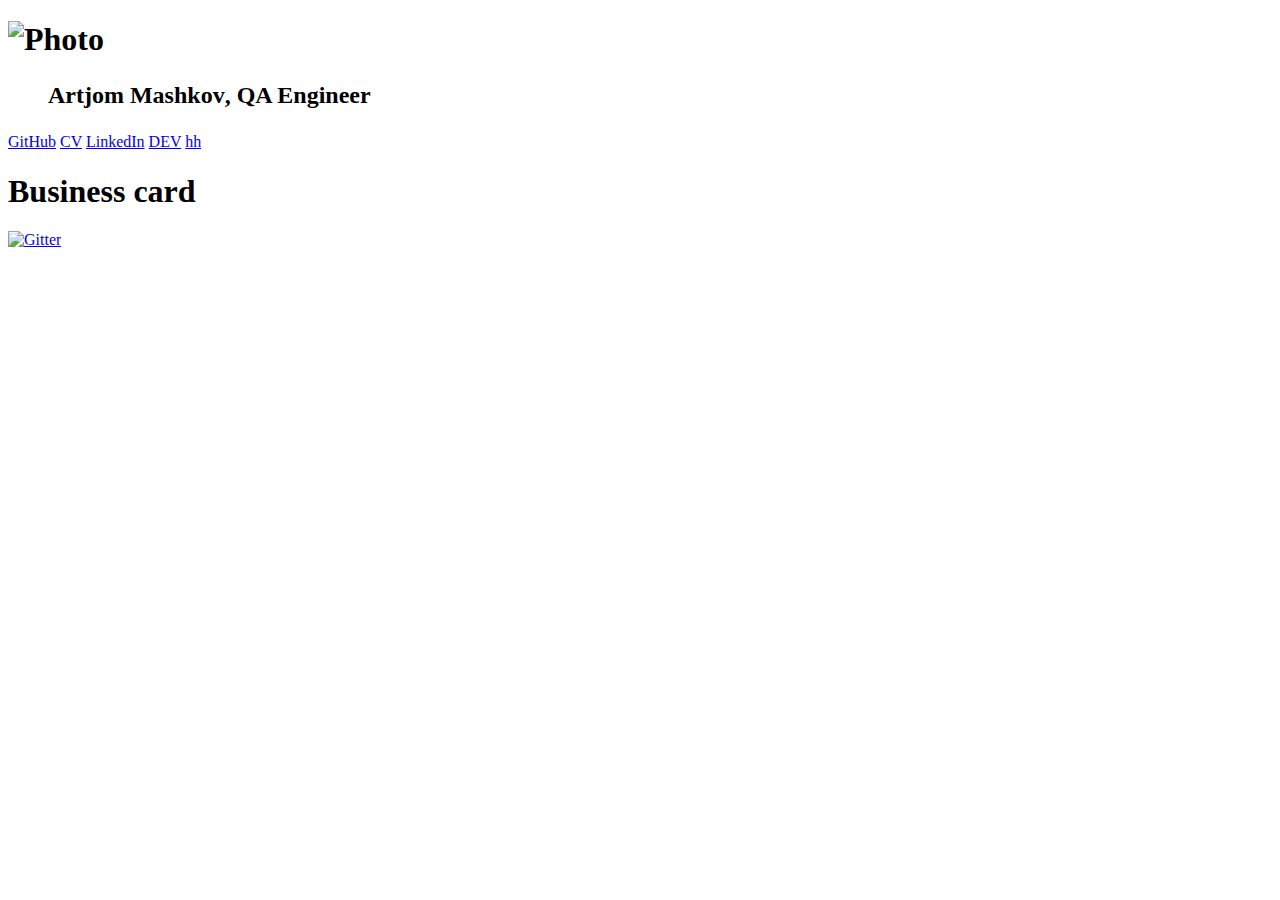
==== public/index.html @ 7bc5295f "Initial commit" ====
<!DOCTYPE html>
<html lang="en">
<head>
  <meta charset="utf-8">
  <meta name="viewport" content="width=device-width, initial-scale=1">
  <meta http-equiv="X-UA-Compatible" content="IE=edge">
  <meta name="generator" content="Hugo 0.68.3" />
  <link rel="stylesheet" href="https://cliffart44.github.io/css/normalize.css">
  <link href='https://fonts.googleapis.com/css?family=Open+Sans:400,700' rel='stylesheet' type='text/css'>
  
  
  
  <link rel="stylesheet" href="https://cliffart44.github.io/css/cayman.099d83855bdee452397a1dcb310f6c9629bb04331d3b502077d54b5310b7107b.css">
  
  
  <link rel="apple-touch-icon" sizes="180x180" href="/apple-touch-icon.png">
  <link rel="icon" type="image/png" sizes="32x32" href="/favicon-32x32.png">
  <link rel="icon" type="image/png" sizes="16x16" href="/favicon-16x16.png">
  
<link rel="stylesheet" href="https://cdn.jsdelivr.net/npm/katex@0.10.2/dist/katex.min.css" integrity="sha384-yFRtMMDnQtDRO8rLpMIKrtPCD5jdktao2TV19YiZYWMDkUR5GQZR/NOVTdquEx1j" crossorigin="anonymous">
<script defer src="https://cdn.jsdelivr.net/npm/katex@0.10.2/dist/katex.min.js" integrity="sha384-9Nhn55MVVN0/4OFx7EE5kpFBPsEMZxKTCnA+4fqDmg12eCTqGi6+BB2LjY8brQxJ" crossorigin="anonymous"></script>
<script defer src="https://cdn.jsdelivr.net/npm/katex@0.10.2/dist/contrib/auto-render.min.js" integrity="sha384-kWPLUVMOks5AQFrykwIup5lo0m3iMkkHrD0uJ4H5cjeGihAutqP0yW0J6dpFiVkI" crossorigin="anonymous" onload="renderMathInElement(document.body);"></script>

  <title>Business card | Business card</title>
</head>

<body>
  <section class="page-header">
  <h1 class="project-name">
    <img src="https://github.com/Cliffart44/Cliffart44.github.io/raw/gh-pages/256.JPG" alt="Photo">
  </h1>
  <h2 class="project-tagline">
    <blockquote>
<p><strong>Artjom Mashkov</strong>, QA Engineer</p>
</blockquote>
  </h2>
  <nav>
    
    
      
      
      
      
      <a href="https://github.com/Cliffart44" class="btn">GitHub</a>
    
      
      
      
      
      <a href="https://j.mp/3aUVJJL" class="btn">CV</a>
    
      
      
      
      
      <a href="https://www.linkedin.com/in/cliffart/" class="btn">LinkedIn</a>
    
      
      
      
      
      <a href="https://dev.to/cliffart44" class="btn">DEV</a>
    
      
      
      
      
      <a href="https://hh.ru/resume/3c910a1eff034eaa370039ed1f506e31474351" class="btn">hh</a>
    
  </nav>
</section>

  <section class="main-content">
    
<h1>Business card</h1>
<ul>


</ul>

    <footer class="site-footer">
  <span class="site-footer-credits">
    <a href="https://gitter.im/Cliffart44/community?utm_source=badge&amp;utm_medium=badge&amp;utm_campaign=pr-badge"><img src="https://img.shields.io/gitter/room/Cliffart44/community?style=for-the-badge" alt="Gitter"></a>
  </span>
</footer>

  </section>
  
  

</body>
</html>
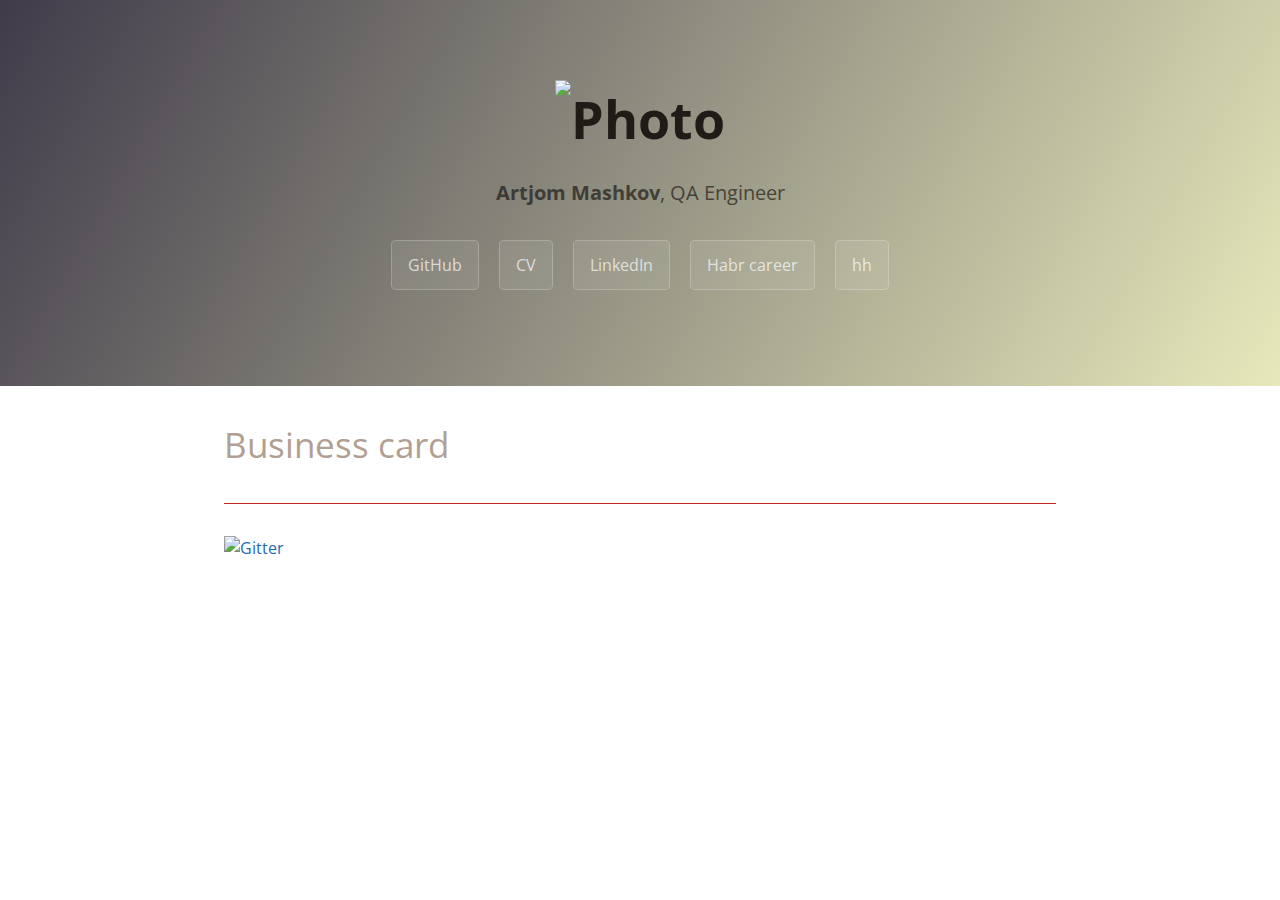
==== commit a5630ef3: "DEV replaced by HC" ====
--- a/public/index.html
+++ b/public/index.html
@@ -59,7 +59,7 @@
       
       
       
-      <a href="https://dev.to/cliffart44" class="btn">DEV</a>
+      <a href="https://career.habr.com/cliffart" class="btn">Habr career</a>
     
       
       
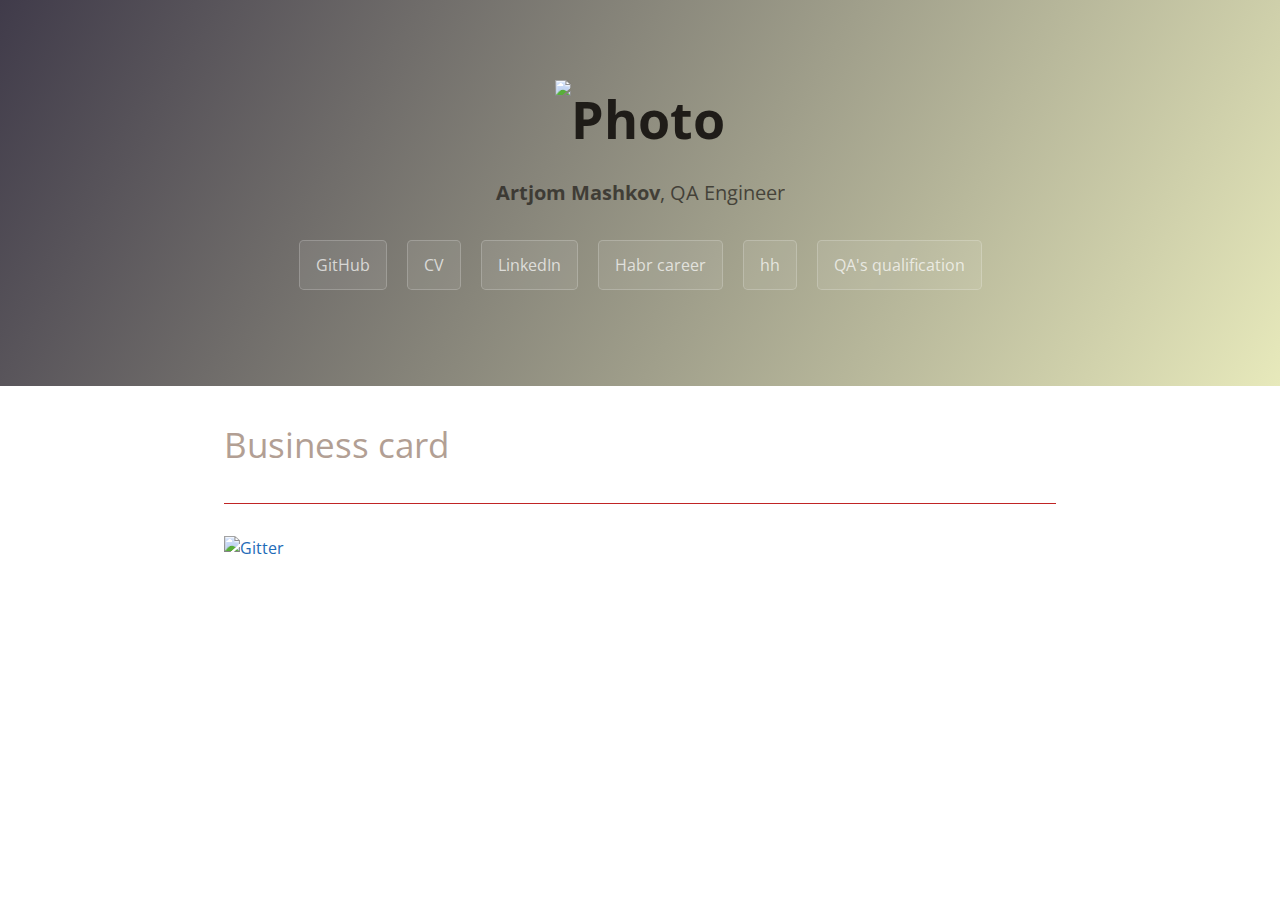
==== commit 472435d4: "QA's qualification added" ====
--- a/public/index.html
+++ b/public/index.html
@@ -67,6 +67,12 @@
       
       <a href="https://hh.ru/resume/3c910a1eff034eaa370039ed1f506e31474351" class="btn">hh</a>
     
+      
+      
+      
+      
+      <a href="https://app.box.com/s/rceyln6czzg0h0d8j5e72vpb22cuut60" class="btn">QA&#39;s qualification</a>
+    
   </nav>
 </section>
 
